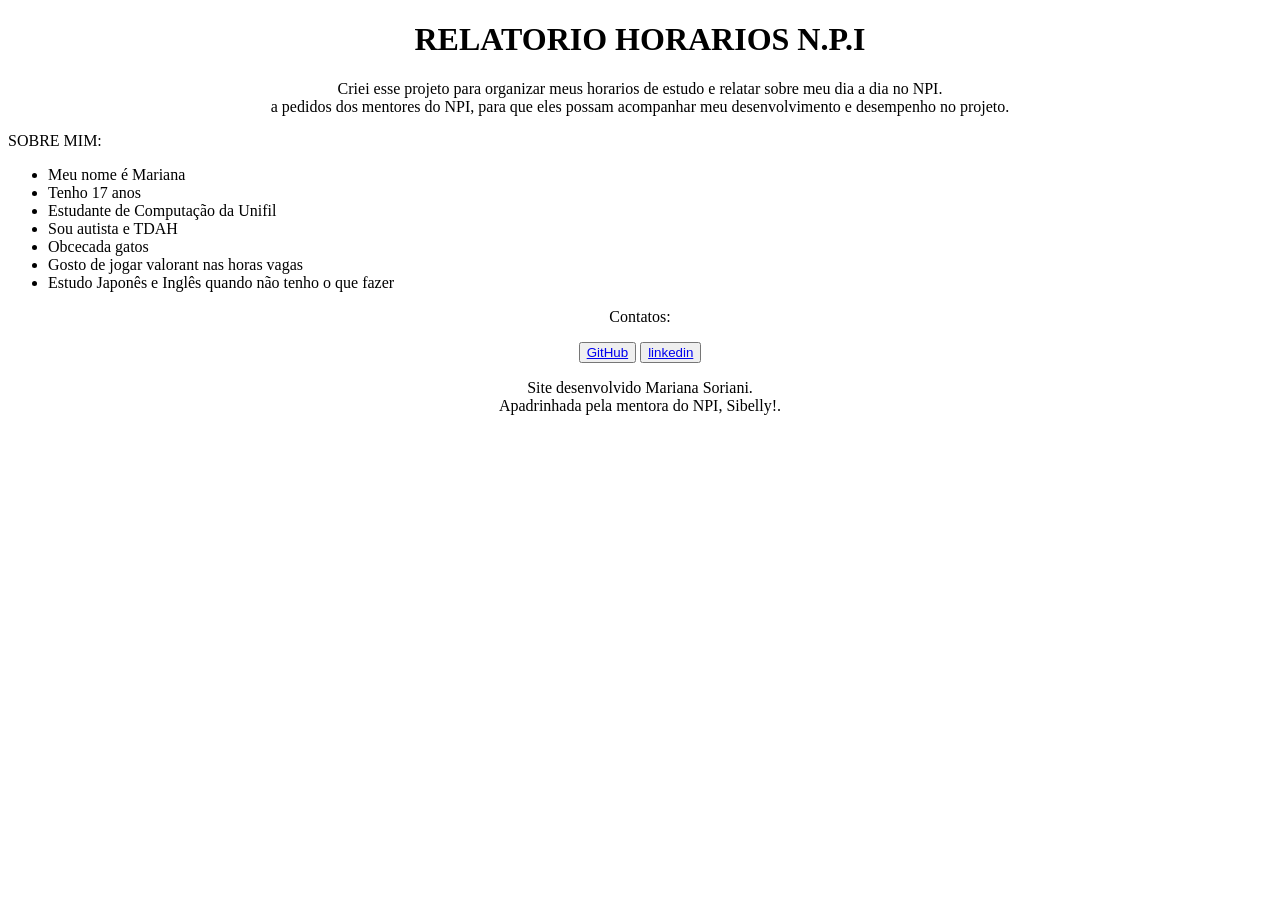
==== index.html @ 80ffeaa2 "04.08 comecei a fazer meu projeto para o N.P.I, adicionei as estruturas básicas de header, main e fo" ====
<!DOCTYPE html>
<html lang="en">
<head>
    <meta charset="UTF-8">
    <meta name="viewport" content="width=device-width, initial-scale=1.0">
    <title> abubleble </title>
    <link rel="stylesheet" href="style.css">
</head>

<body>
    <header>
        <h1 style="text-align: center;">RELATORIO HORARIOS N.P.I</h1>
        <p style="text-align: center;">
             Criei esse projeto para organizar meus horarios de estudo e relatar sobre meu dia a dia no NPI. <br>
            a pedidos dos mentores do NPI, para que eles possam acompanhar meu desenvolvimento e desempenho no projeto.
        </p>
    </header>

    <main >
        <p> SOBRE MIM: </p>
            <ul>
                <li>Meu nome é Mariana</li> 
                <li>Tenho 17 anos</li>
                <li>Estudante de Computação da Unifil</li>
                <li>Sou autista e TDAH </li>
                <li>Obcecada gatos</li>
                <li>Gosto de jogar valorant nas horas vagas</li>
                <li>Estudo Japonês e Inglês quando não tenho o que fazer</li>

            </ul>
    </main>


    <footer>
        <p style="text-align: center;"> Contatos: </p>
         <div style="text-align: center;">

        <button class="botao">
            <a href="https://github.com/marianaozao" target="_blank">
                GitHub
            </a>
        </button>
        <button class="botao">
            <a href="https://www.linkedin.com/in/mariana-soriani-fernandes-2b710b3b4/?locale=pt-BR" target="_blank">
                linkedin
            </a>
        </button>
    </div>
        <p style="text-align: center;">
            Site desenvolvido Mariana Soriani.<br>
            Apadrinhada pela mentora do NPI, Sibelly!. 
        </p>
    </footer>
</body>

</html>
---- style.css ----
.botao {
    text-decoration: none;
}
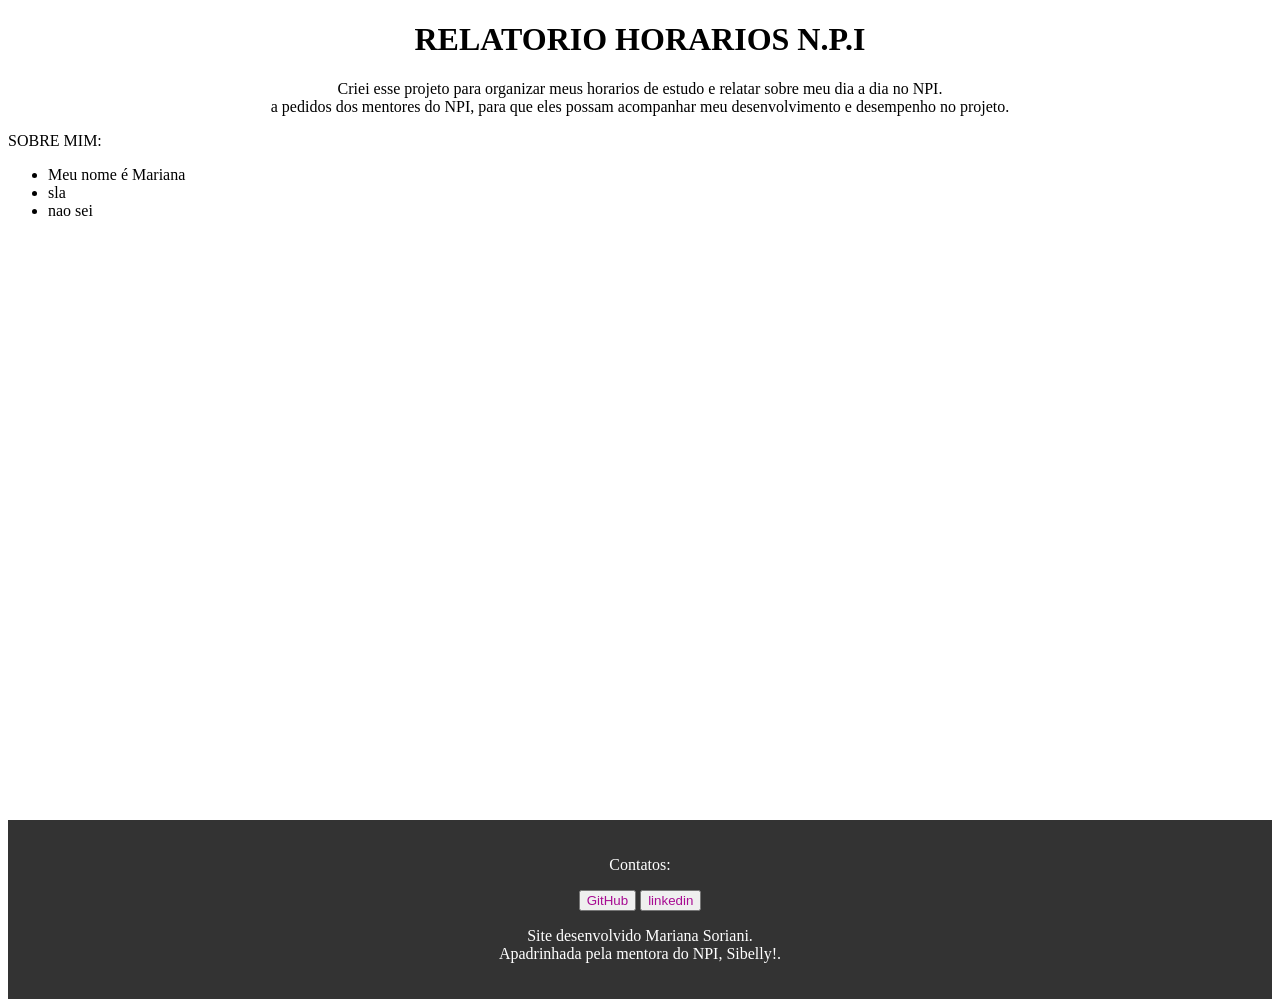
==== commit a93123b3: "Add files via upload" ====
--- a/index.html
+++ b/index.html
@@ -20,28 +20,23 @@
         <p> SOBRE MIM: </p>
             <ul>
                 <li>Meu nome é Mariana</li> 
-                <li>Tenho 17 anos</li>
-                <li>Estudante de Computação da Unifil</li>
-                <li>Sou autista e TDAH </li>
-                <li>Obcecada gatos</li>
-                <li>Gosto de jogar valorant nas horas vagas</li>
-                <li>Estudo Japonês e Inglês quando não tenho o que fazer</li>
+                <li>sla</li>
+                <li>nao sei</li>
 
             </ul>
     </main>
-
-
+    
     <footer>
         <p style="text-align: center;"> Contatos: </p>
          <div style="text-align: center;">
-
+    
         <button class="botao">
             <a href="https://github.com/marianaozao" target="_blank">
                 GitHub
             </a>
         </button>
         <button class="botao">
-            <a href="https://www.linkedin.com/in/mariana-soriani-fernandes-2b710b3b4/?locale=pt-BR" target="_blank">
+            <a href="https://www.linkedin.com/in/mariana-soriani-fernandes-2b710b3b4/?locale=pt-BR" target="_blank" >
                 linkedin
             </a>
         </button>
@@ -51,6 +46,11 @@
             Apadrinhada pela mentora do NPI, Sibelly!. 
         </p>
     </footer>
+    
+
+ 
 </body>
 
+
+
 </html>
--- a/style.css
+++ b/style.css
@@ -1,3 +1,18 @@
 .botao {
     text-decoration: none;
 }
+
+a{
+    text-decoration: none;
+    color: rgb(167, 11, 146);
+}
+main{
+    margin-bottom: 600px;
+}
+footer{
+        background: #333;
+        color: white;
+        text-align: center;
+        padding: 20px;
+    
+}
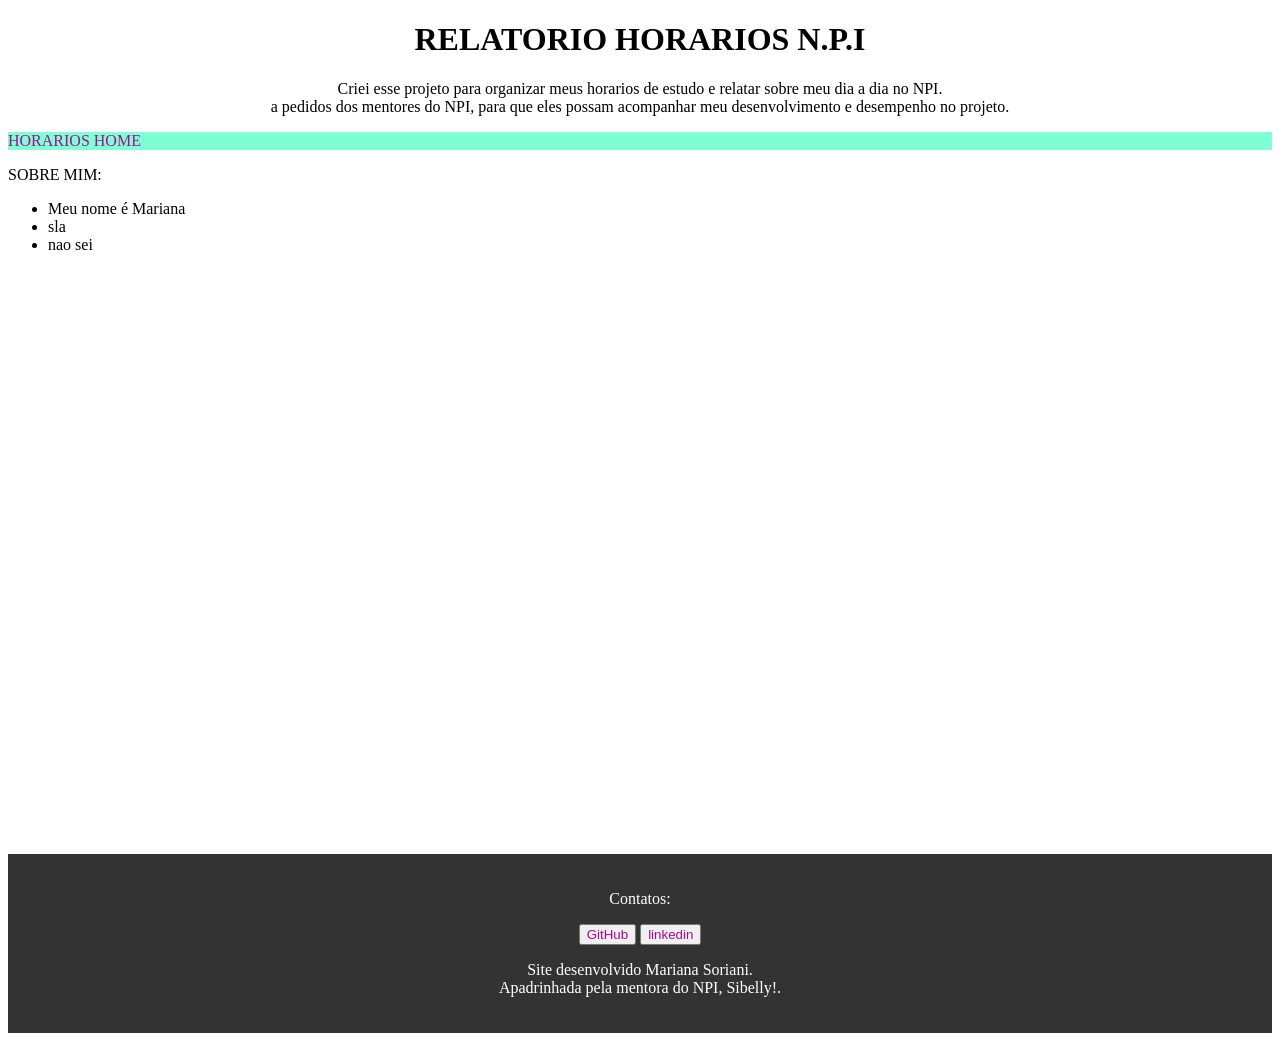
==== commit cdd49c86: "Add files via upload" ====
--- a/index.html
+++ b/index.html
@@ -5,16 +5,26 @@
     <meta name="viewport" content="width=device-width, initial-scale=1.0">
     <title> abubleble </title>
     <link rel="stylesheet" href="style.css">
+    <link rel="stylesheet" href="HORARIOS.html">
+
 </head>
 
-<body>
-    <header>
-        <h1 style="text-align: center;">RELATORIO HORARIOS N.P.I</h1>
-        <p style="text-align: center;">
-             Criei esse projeto para organizar meus horarios de estudo e relatar sobre meu dia a dia no NPI. <br>
-            a pedidos dos mentores do NPI, para que eles possam acompanhar meu desenvolvimento e desempenho no projeto.
-        </p>
-    </header>
+    <body>
+        <header>
+            <div class= "CABECALHO">
+            <h1 style="text-align: center;">RELATORIO HORARIOS N.P.I</h1>
+            <p style="text-align: center;">
+                Criei esse projeto para organizar meus horarios de estudo e relatar sobre meu dia a dia no NPI. <br>
+                a pedidos dos mentores do NPI, para que eles possam acompanhar meu desenvolvimento e desempenho no projeto.
+                </p>  
+            </div>
+
+        <nav> 
+            <a href="HORARIOS.html" style = "text-aling: center" ;> HORARIOS </a>
+            <a href="index.html"> HOME </a>
+            </nav>
+
+        </header>
 
     <main >
         <p> SOBRE MIM: </p>
@@ -24,11 +34,13 @@
                 <li>nao sei</li>
 
             </ul>
+
+            
     </main>
-    
+
     <footer>
         <p style="text-align: center;"> Contatos: </p>
-         <div style="text-align: center;">
+         
     
         <button class="botao">
             <a href="https://github.com/marianaozao" target="_blank">
@@ -46,11 +58,6 @@
             Apadrinhada pela mentora do NPI, Sibelly!. 
         </p>
     </footer>
-    
 
- 
 </body>
-
-
-
 </html>
--- a/style.css
+++ b/style.css
@@ -16,3 +16,9 @@
         padding: 20px;
     
 }
+#CABECALHO {
+    background-color: pink;
+}
+nav{
+    background-color: aquamarine;
+}
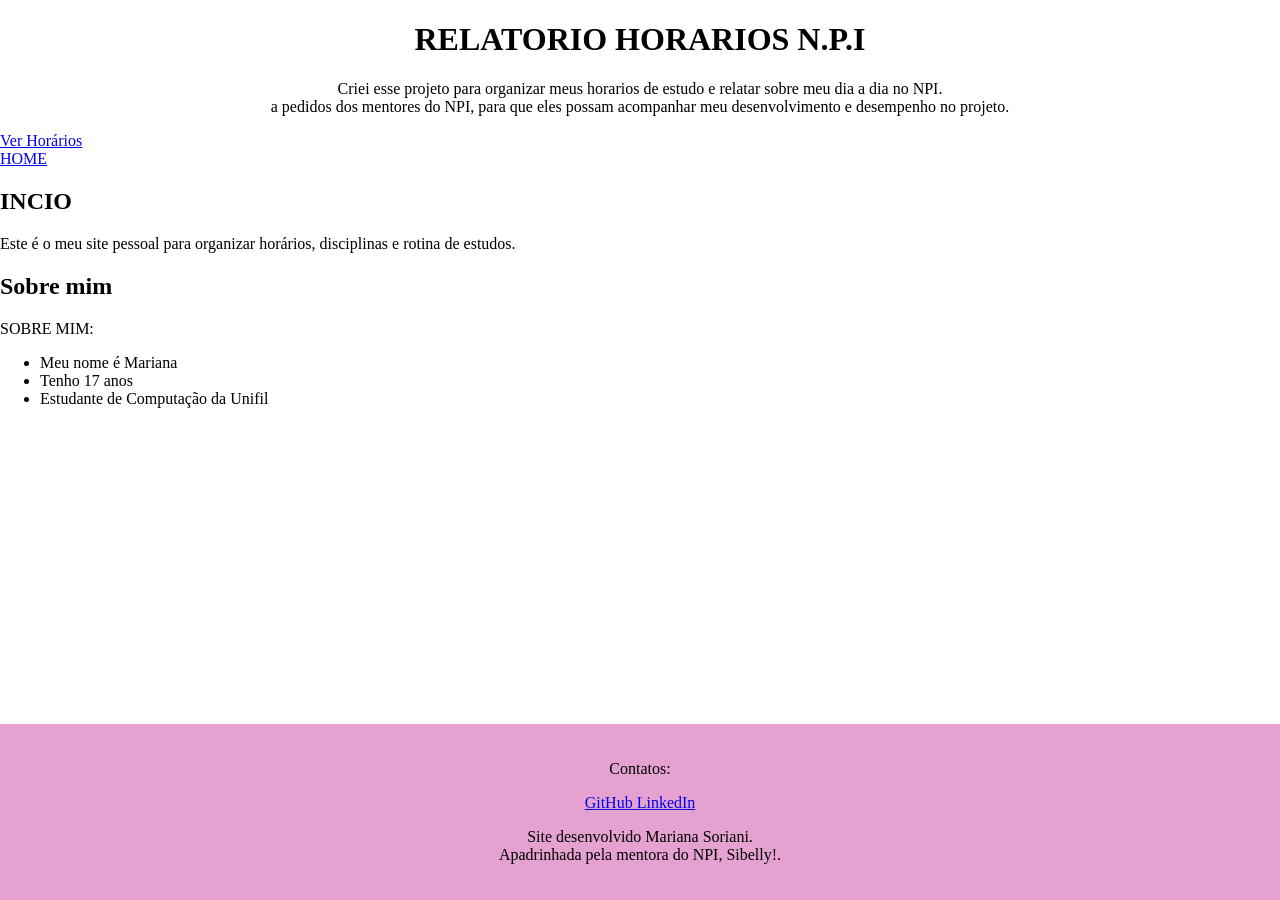
==== commit cdb152ef: "Add files via upload" ====
--- a/index.html
+++ b/index.html
@@ -1,63 +1,95 @@
 <!DOCTYPE html>
 <html lang="en">
 <head>
+
     <meta charset="UTF-8">
     <meta name="viewport" content="width=device-width, initial-scale=1.0">
     <title> abubleble </title>
     <link rel="stylesheet" href="style.css">
-    <link rel="stylesheet" href="HORARIOS.html">
-
+    
 </head>
 
-    <body>
-        <header>
-            <div class= "CABECALHO">
-            <h1 style="text-align: center;">RELATORIO HORARIOS N.P.I</h1>
-            <p style="text-align: center;">
-                Criei esse projeto para organizar meus horarios de estudo e relatar sobre meu dia a dia no NPI. <br>
-                a pedidos dos mentores do NPI, para que eles possam acompanhar meu desenvolvimento e desempenho no projeto.
-                </p>  
-            </div>
+<body>
 
-        <nav> 
-            <a href="HORARIOS.html" style = "text-aling: center" ;> HORARIOS </a>
-            <a href="index.html"> HOME </a>
-            </nav>
+    <header>
 
-        </header>
+        <h1 style="text-align: center;">RELATORIO HORARIOS N.P.I</h1>
+        <p style="text-align: center;">
+             Criei esse projeto para organizar meus horarios de estudo e relatar sobre meu dia a dia no NPI. <br>
+            a pedidos dos mentores do NPI, para que eles possam acompanhar meu desenvolvimento e desempenho no projeto.
+        </p>
+            <section class="menubar">
+                <nav>
+                    <a href="horarios.html" class="verhorarios">
+                        Ver Horários
+                    </a>
+                </nav>
+                
+                <nav>   
+                    <a href="home.html" class="botaohome">
+                        HOME
+                    </a>   
+                </nav>
+            </section>
+
+        
+    </header>
 
     <main >
-        <p> SOBRE MIM: </p>
-            <ul>
-                <li>Meu nome é Mariana</li> 
-                <li>sla</li>
-                <li>nao sei</li>
+       
+            <section class="bemvindo">
 
-            </ul>
+                <h2>INCIO   </h2>
+
+                    <p>
+                        Este é o meu site pessoal para organizar
+                        horários, disciplinas e rotina de estudos.
+                    </p>
+
+                    
+
+            </section>
+            <section class="sobre-mim">
+
+                <h2>Sobre mim</h2>
+                    <p> SOBRE MIM: </p>
+                        <ul>
+
+                            <li>Meu nome é Mariana</li> 
+                            <li>Tenho 17 anos</li>
+                            <li>Estudante de Computação da Unifil</li>
+
+                        </ul>
+            </section>
 
             
+
     </main>
 
-    <footer>
+
+    <footer id="rodape">
         <p style="text-align: center;"> Contatos: </p>
-         
     
-        <button class="botao">
+        
             <a href="https://github.com/marianaozao" target="_blank">
                 GitHub
             </a>
-        </button>
-        <button class="botao">
-            <a href="https://www.linkedin.com/in/mariana-soriani-fernandes-2b710b3b4/?locale=pt-BR" target="_blank" >
-                linkedin
+        
+
+           
+      
+            <a href="https://www.linkedin.com/in/mariana-soriani-fernandes-2b710b3b4/?locale=pt-BR" target="_blank">
+                LinkedIn   
             </a>
-        </button>
-    </div>
+        
+
         <p style="text-align: center;">
             Site desenvolvido Mariana Soriani.<br>
             Apadrinhada pela mentora do NPI, Sibelly!. 
         </p>
+    
     </footer>
 
 </body>
+
 </html>
--- a/style.css
+++ b/style.css
@@ -1,24 +1,23 @@
-.botao {
-    text-decoration: none;
+
+html, body {
+    height: 100%;
+    margin: 0;
 }
 
-a{
-    text-decoration: none;
-    color: rgb(167, 11, 146);
+body {
+    display: flex;
+    flex-direction: column;
+    min-height: 100vh;
 }
-main{
-    margin-bottom: 600px;
+
+main {
+    flex: 1;
 }
-footer{
-        background: #333;
-        color: white;
-        text-align: center;
-        padding: 20px;
-    
-}
-#CABECALHO {
-    background-color: pink;
-}
-nav{
-    background-color: aquamarine;
-}
+
+#rodape {
+
+    background-color: #e5a2d1;
+    padding: 20px;
+    text-align: center;
+
+}
